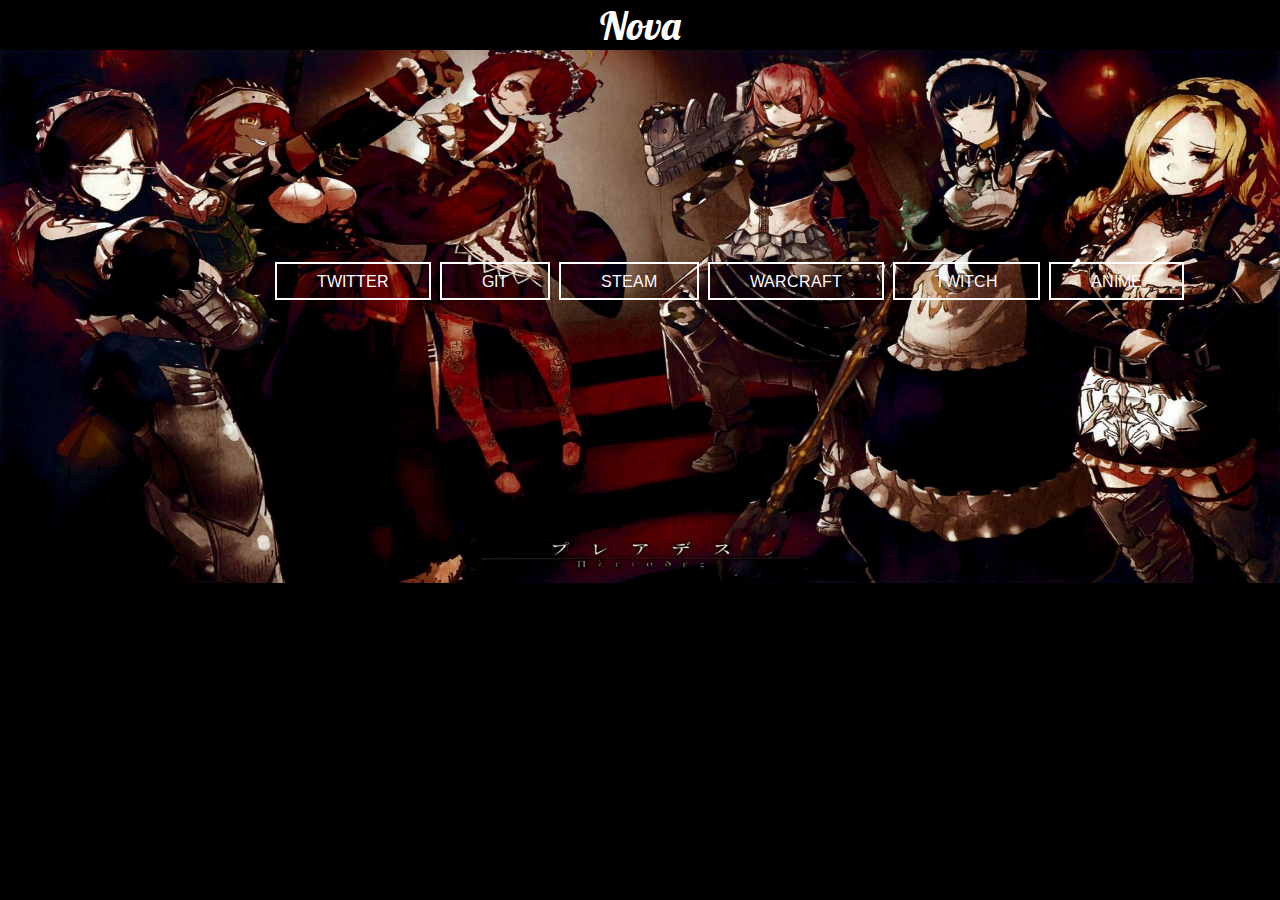
==== index.html @ ad54bd8b "Changed name from web to index" ====
<!--
Created by Nova
22 Sept. 2018
-->
<!DOCTYPE html>
<html>
	<head>
		<link rel="stylesheet" type="text/css" href="design.css">
		<link href="https://fonts.googleapis.com/css?family=Arimo|Lobster" rel="stylesheet">
		<link rel="shortcut icon" href="imgs/titleicon.ico" type="image/png"> 
		<title>Nova</title>
	</head>
	
	<body>
		<div class="blackbar">Nova</div>
		<img src="imgs/background.jpg" alt="background" class="bgimg" type="image/png">
		<a href="https://twitter.com/ActuallyNova" class="linkrefs" target="_blank">Twitter</a>
		<a href="https://github.com/actuallynova/" class="linkrefs" target="_blank">Git</a>
		<a href="https://steamcommunity.com/id/nova_xd" class="linkrefs" target="_blank">Steam</a>
		<a href="https://worldofwarcraft.com/en-gb/character/stormscale/calamithi" class="linkrefs" target="_blank">Warcraft</a>
		<a href="https://www.twitch.tv/novaeu" class="linkrefs" target="_blank">Twitch</a>
		<a href="https://myanimelist.net/animelist/marhh" class="linkrefs" target="_blank">Anime</a>
		</div>
	</body>
</html>
---- design.css ----
/*
Created by Nova
22 Sept. 2018
*/
html, body, div, span, applet, object, iframe,
h1, h2, h3, h4, h5, h6, p, blockquote, pre,
a, abbr, acronym, address, big, cite, code,
del, dfn, em, img, ins, kbd, q, s, samp,
small, strike, strong, sub, sup, tt, var,
b, u, i, center,
dl, dt, dd, ol, ul, li,
fieldset, form, label, legend,
table, caption, tbody, tfoot, thead, tr, th, td,
article, aside, canvas, details, embed, 
figure, figcaption, footer, header, hgroup, 
menu, nav, output, ruby, section, summary,
time, mark, audio, video 
/*CSS Reset */
{
	margin: 0;
	padding: 0;
	border: 0;
	font-size: 100%;
	font: inherit;
	vertical-align: baseline;
}
.blackbar 
{
	background-color: black;
	font-family: "Lobster";
	font-size: 40px;
	color: white;
	text-align: center;
	width: 100%;
	
}
body
{
	background-color: black;
	width: 100%;
}
.bgimg
{
	width: 100%;
}
.linkrefs
{
	text-align: center;
	font-family: "Arimo";
	color: white;
	text-decoration: none;
	border: solid white 2px;
	box-sizing: border-box;
	text-transform: uppercase;
	font-size: 16px;
	position: relative;
	padding: 0.5em 2.5em;
	margin-left: 5px;
	bottom: 35vh;
	left: 30vh;
	transition-property: width, height;
	transition-duration: 1s;
	transition-timing-function: linear;
	transition: color 0.5s ease, border-color 0.5s ease;
}
.linkrefs:hover
{
	color: #479b0f;
	border-color: #479b0f;
}
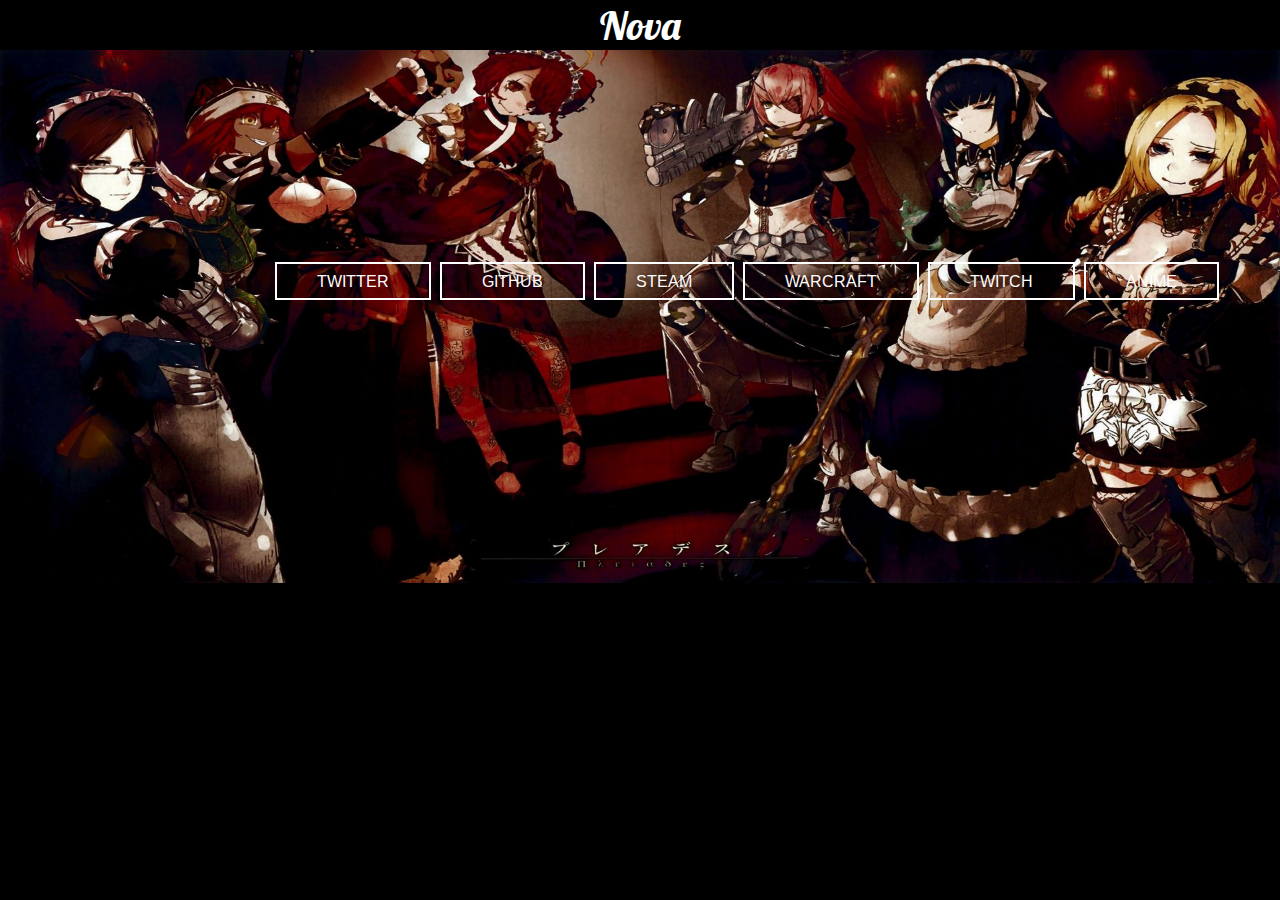
==== commit 612d7bf8: "minor" ====
--- a/index.html
+++ b/index.html
@@ -15,7 +15,7 @@
 		<div class="blackbar">Nova</div>
 		<img src="imgs/background.jpg" alt="background" class="bgimg" type="image/png">
 		<a href="https://twitter.com/ActuallyNova" class="linkrefs" target="_blank">Twitter</a>
-		<a href="https://github.com/actuallynova/" class="linkrefs" target="_blank">Git</a>
+		<a href="https://github.com/actuallynova/" class="linkrefs" target="_blank">GitHub</a>
 		<a href="https://steamcommunity.com/id/nova_xd" class="linkrefs" target="_blank">Steam</a>
 		<a href="https://worldofwarcraft.com/en-gb/character/stormscale/calamithi" class="linkrefs" target="_blank">Warcraft</a>
 		<a href="https://www.twitch.tv/novaeu" class="linkrefs" target="_blank">Twitch</a>
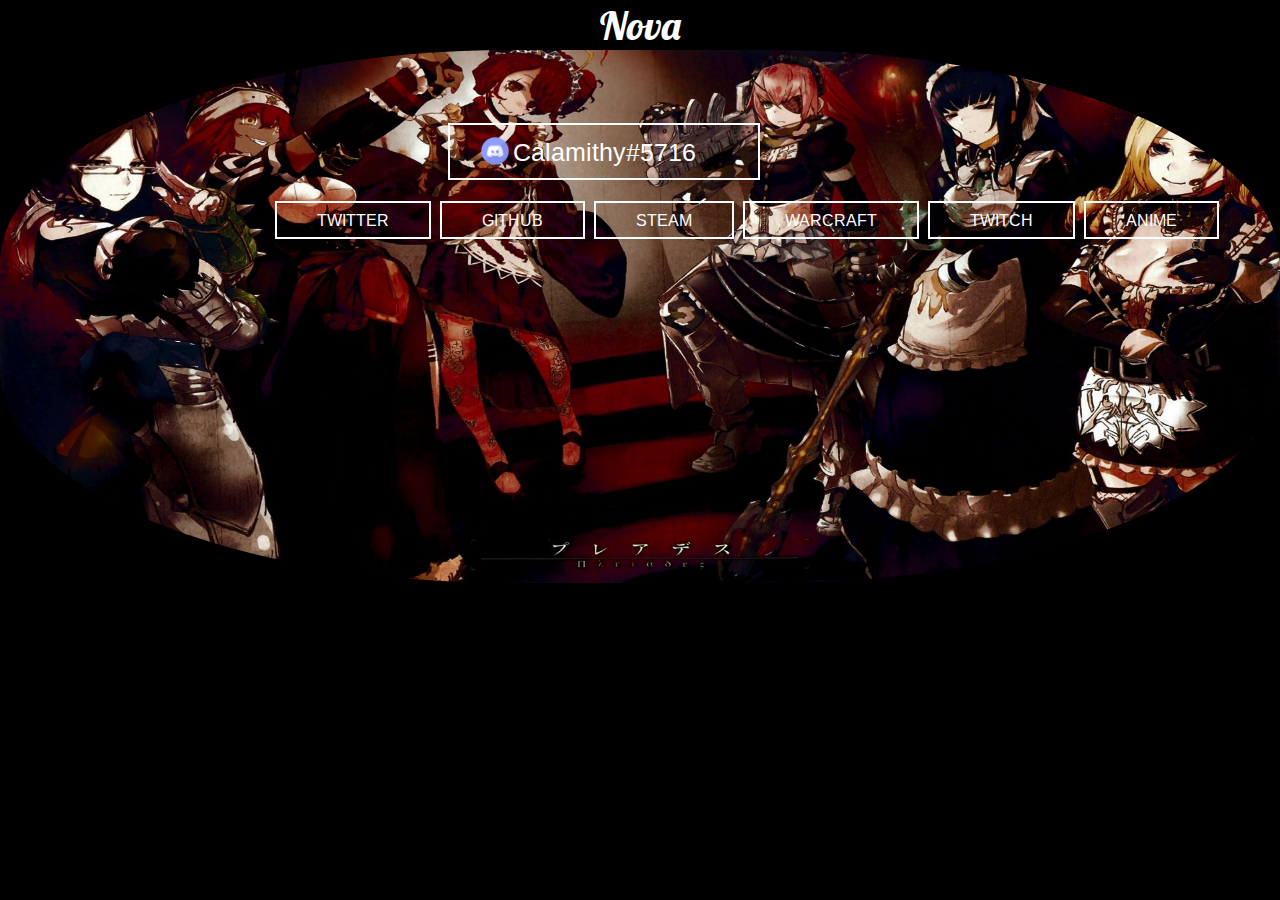
==== commit 487a8e9c: "Discord Link added + styled" ====
--- a/index.html
+++ b/index.html
@@ -14,6 +14,9 @@
 	<body>
 		<div class="blackbar">Nova</div>
 		<img src="imgs/background.jpg" alt="background" class="bgimg" type="image/png">
+		<div class="discord">
+			<a href="https://discordapp.com/users/167915048247885824" target="_blank">Calamithy#5716</a>
+		</div>
 		<a href="https://twitter.com/ActuallyNova" class="linkrefs" target="_blank">Twitter</a>
 		<a href="https://github.com/actuallynova/" class="linkrefs" target="_blank">GitHub</a>
 		<a href="https://steamcommunity.com/id/nova_xd" class="linkrefs" target="_blank">Steam</a>
--- a/design.css
+++ b/design.css
@@ -42,6 +42,7 @@
 .bgimg
 {
 	width: 100%;
+	border-radius: 40%;
 }
 .linkrefs
 {
@@ -56,15 +57,38 @@
 	position: relative;
 	padding: 0.5em 2.5em;
 	margin-left: 5px;
-	bottom: 35vh;
+	bottom: 45vh;
 	left: 30vh;
-	transition-property: width, height;
-	transition-duration: 1s;
-	transition-timing-function: linear;
 	transition: color 0.5s ease, border-color 0.5s ease;
 }
 .linkrefs:hover
 {
 	color: #479b0f;
 	border-color: #479b0f;
+}
+.discord a
+{
+	text-align: center;
+	font-family: "Arimo";
+	color: white;
+	text-decoration: none;
+	border: solid white 2px;
+	box-sizing: border-box;
+	font-size: 25px;
+	position: relative;
+	padding: 0.5em 2.5em;
+	bottom: 50vh;
+	transition: color 0.5s ease, border-color 0.5s ease;
+	left: 35%;
+	background-image: url('imgs/discord.png');
+	background-repeat: no-repeat;
+	background-size: 30px 30px;
+	background-position: center left 30px;
+	
+	
+}
+.discord a:hover
+{
+	color: #479b0f;
+	border-color: #479b0f;
 }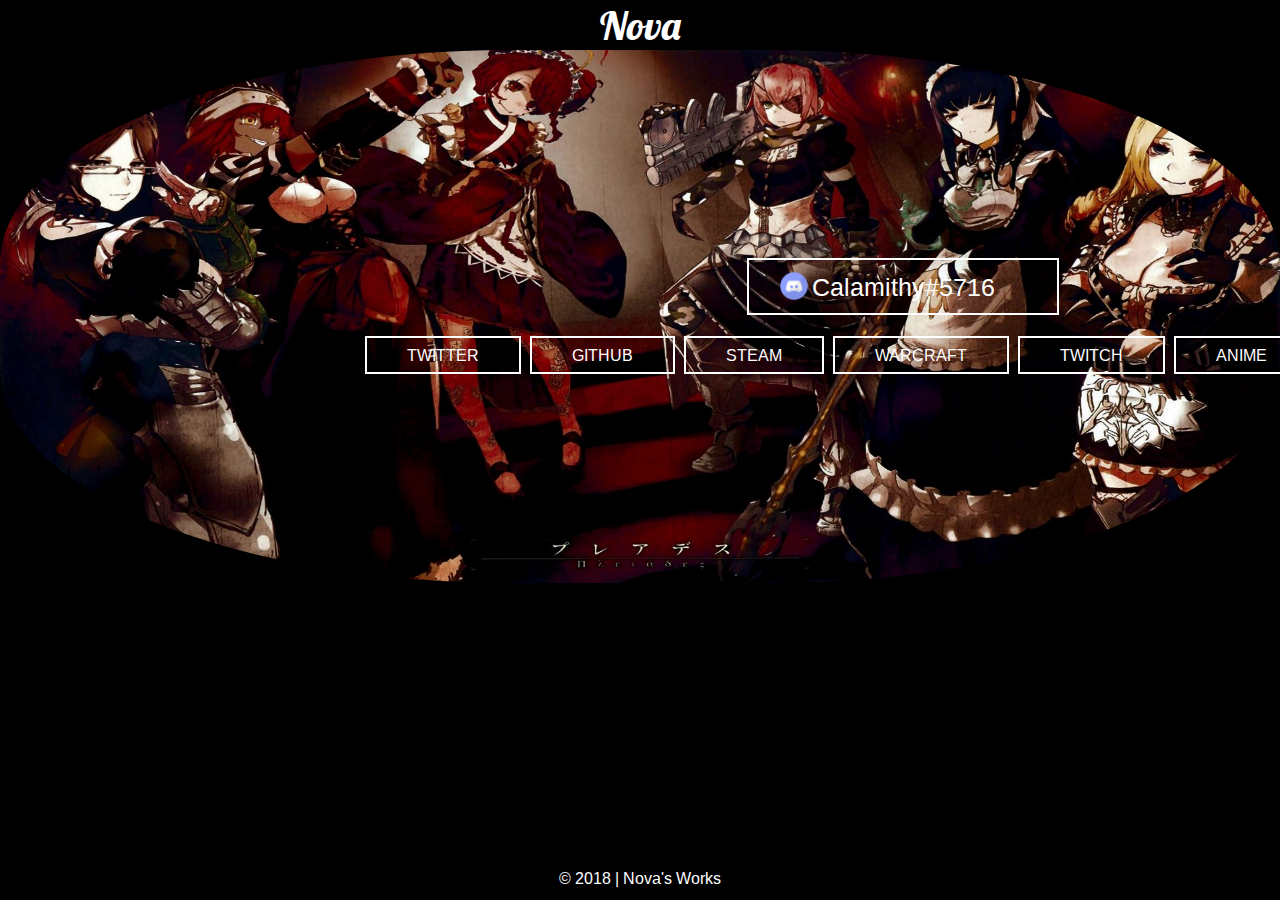
==== commit e1d1a98e: "resolution fixes" ====
--- a/index.html
+++ b/index.html
@@ -1,4 +1,4 @@
-<!--
+﻿<!--
 Created by Nova
 22 Sept. 2018
 -->
@@ -24,6 +24,13 @@
 		<a href="https://www.twitch.tv/novaeu" class="linkrefs" target="_blank">Twitch</a>
 		<a href="https://myanimelist.net/animelist/marhh" class="linkrefs" target="_blank">Anime</a>
 		</div>
+		<div class="copyright">
+		<div class="container">
+			<div class="fot">
+				<div class="fottext">© 2018 | Nova's Works</div>
+			</div>
+		</div>
+	</div>
 	</body>
 </html>
 	
--- a/design.css
+++ b/design.css
@@ -1,4 +1,4 @@
-/*
+﻿/*
 Created by Nova
 22 Sept. 2018
 */
@@ -57,8 +57,8 @@
 	position: relative;
 	padding: 0.5em 2.5em;
 	margin-left: 5px;
-	bottom: 45vh;
-	left: 30vh;
+	bottom: 30vh;
+	left: 40vh;
 	transition: color 0.5s ease, border-color 0.5s ease;
 }
 .linkrefs:hover
@@ -77,18 +77,41 @@
 	font-size: 25px;
 	position: relative;
 	padding: 0.5em 2.5em;
-	bottom: 50vh;
+	bottom: 35vh;
 	transition: color 0.5s ease, border-color 0.5s ease;
 	left: 35%;
 	background-image: url('imgs/discord.png');
 	background-repeat: no-repeat;
 	background-size: 30px 30px;
 	background-position: center left 30px;
-	
-	
+	left: 83vh;
 }
 .discord a:hover
 {
 	color: #479b0f;
 	border-color: #479b0f;
+}
+.copyright
+{
+	height: 35px;
+	background-color: black;
+	width: 80%;
+	position: fixed;
+	bottom: 0%;
+	left: 10%;
+}
+.container
+{
+	margin: 0 auto;
+	max-width: 1000px;
+}
+.fottext
+{
+	text-align: center;
+	margin-top: 4px;
+	width: 100%;
+	color: white;
+	font-family: "arimo";
+	text-shadow: -1px 0 black, 0 1px black, 1px 0 black, 0 -1px black;
+
 }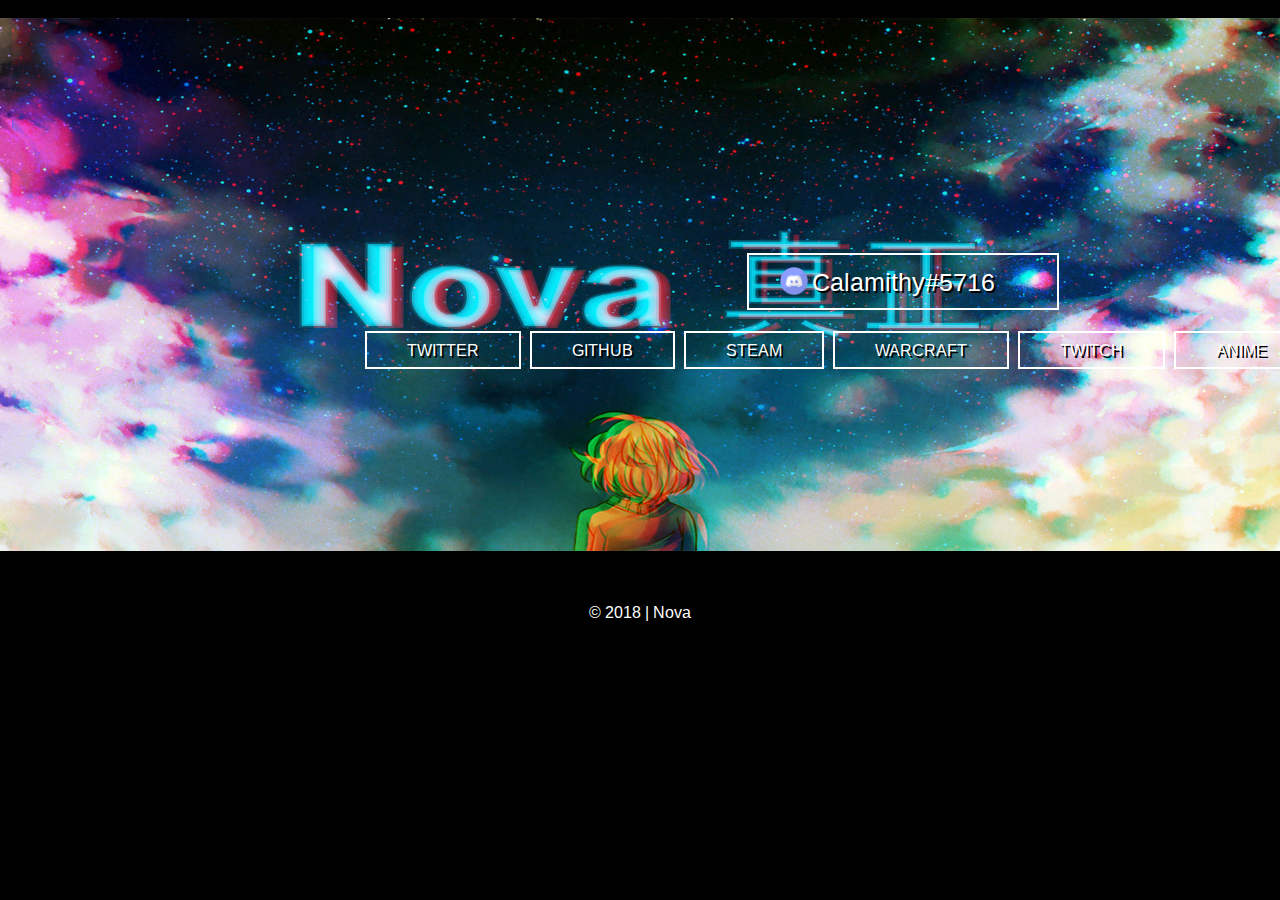
==== commit a4d505bc: ":)" ====
--- a/index.html
+++ b/index.html
@@ -13,7 +13,7 @@
 	
 	<body>
 		<div class="blackbar">Nova</div>
-		<img src="imgs/background.jpg" alt="background" class="bgimg" type="image/png">
+		<img src="imgs/ytbanner.jpg" alt="background" class="bgimg" type="image/png">
 		<div class="discord">
 			<a href="https://discordapp.com/users/167915048247885824" target="_blank">Calamithy#5716</a>
 		</div>
@@ -27,7 +27,7 @@
 		<div class="copyright">
 		<div class="container">
 			<div class="fot">
-				<div class="fottext">© 2018 | Nova's Works</div>
+				<div class="fottext">© 2018 | Nova</div>
 			</div>
 		</div>
 	</div>
--- a/design.css
+++ b/design.css
@@ -24,7 +24,7 @@
 	font: inherit;
 	vertical-align: baseline;
 }
-.blackbar 
+/*.blackbar 
 {
 	background-color: black;
 	font-family: "Lobster";
@@ -33,16 +33,16 @@
 	text-align: center;
 	width: 100%;
 	
-}
+}*/
 body
 {
 	background-color: black;
 	width: 100%;
+	height: 100%
 }
 .bgimg
 {
 	width: 100%;
-	border-radius: 40%;
 }
 .linkrefs
 {
@@ -57,9 +57,10 @@
 	position: relative;
 	padding: 0.5em 2.5em;
 	margin-left: 5px;
-	bottom: 30vh;
+	bottom: 27vh;
 	left: 40vh;
 	transition: color 0.5s ease, border-color 0.5s ease;
+	text-shadow: 2px 2px black;
 }
 .linkrefs:hover
 {
@@ -77,7 +78,7 @@
 	font-size: 25px;
 	position: relative;
 	padding: 0.5em 2.5em;
-	bottom: 35vh;
+	bottom: 32vh;
 	transition: color 0.5s ease, border-color 0.5s ease;
 	left: 35%;
 	background-image: url('imgs/discord.png');
@@ -85,6 +86,7 @@
 	background-size: 30px 30px;
 	background-position: center left 30px;
 	left: 83vh;
+	text-shadow: 2px 2px black;
 }
 .discord a:hover
 {
@@ -93,12 +95,11 @@
 }
 .copyright
 {
-	height: 35px;
+	height: 23px;
 	background-color: black;
-	width: 80%;
-	position: fixed;
-	bottom: 0%;
-	left: 10%;
+	width: 100%;
+	position: static;
+	bottom: 5%;
 }
 .container
 {
@@ -108,10 +109,8 @@
 .fottext
 {
 	text-align: center;
-	margin-top: 4px;
 	width: 100%;
 	color: white;
 	font-family: "arimo";
 	text-shadow: -1px 0 black, 0 1px black, 1px 0 black, 0 -1px black;
-
 }